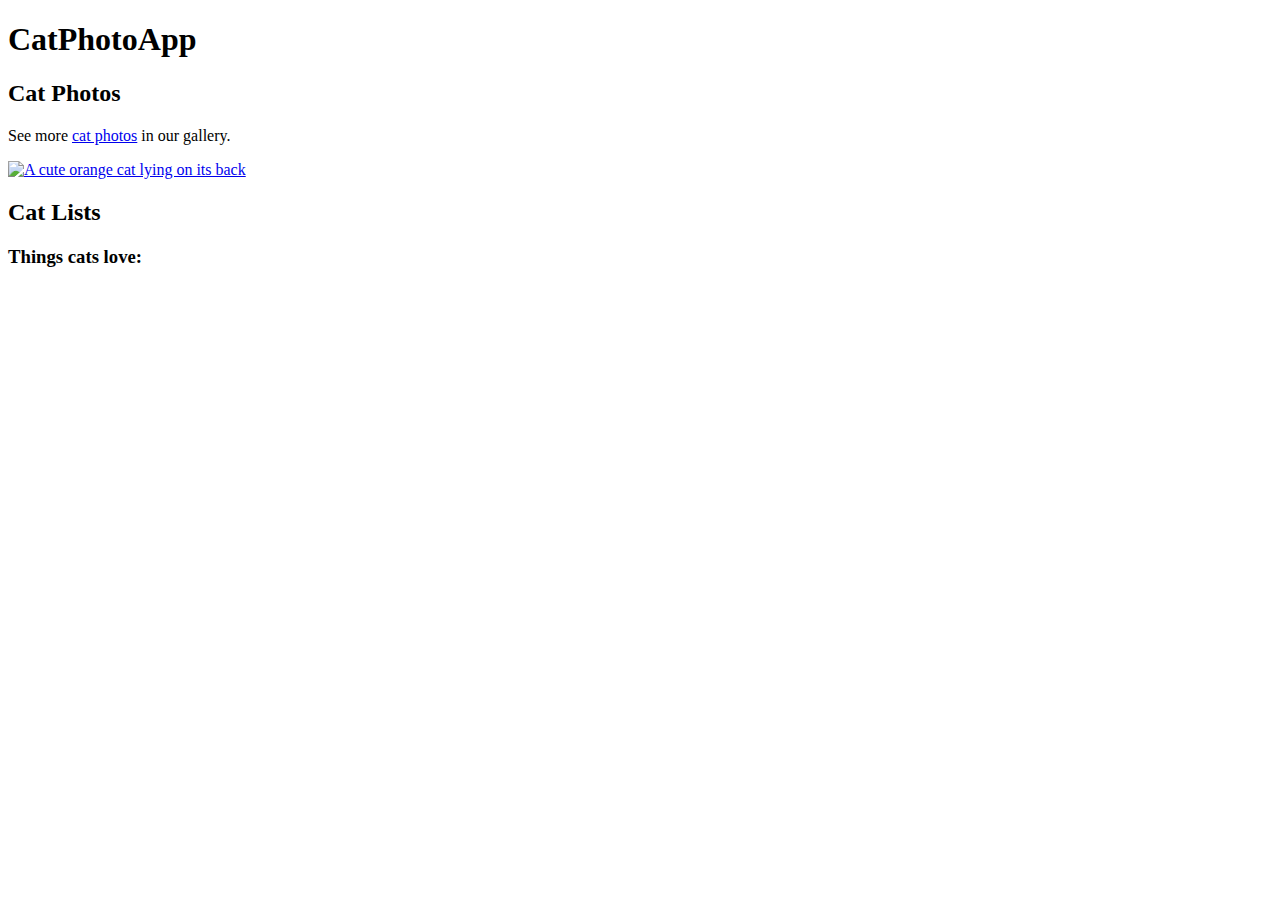
==== HTMLandCSS/LearnHTMLByBuildingACatPhotoApp.html @ 93528f0c "LearnHTMLByBuildingACatPhotoApp (19/69)" ====
<!DOCTYPE html>
<html lang="en">
<head>
	<meta charset="UTF-8">
	<title>LearnHTMLByBuildingACatPhotoApp</title>
</head>
<body>
<main>
	<h1>CatPhotoApp</h1>
	<section>
		<h2>Cat Photos</h2>
		<!-- TODO: Add link to cat photos -->
		<p>See more <a href="https://freecatphotoapp.com" target="_blank">cat photos</a> in our gallery.</p>
		<a href="https://freecatphotoapp.com"><img
				  src="https://cdn.freecodecamp.org/curriculum/cat-photo-app/relaxing-cat.jpg"
				  alt="A cute orange cat lying on its back"></a>
	</section>
	<section>
		<h2>Cat Lists</h2>
		<h3>Things cats love:</h3>
	</section>
</main>
</body>
</html>
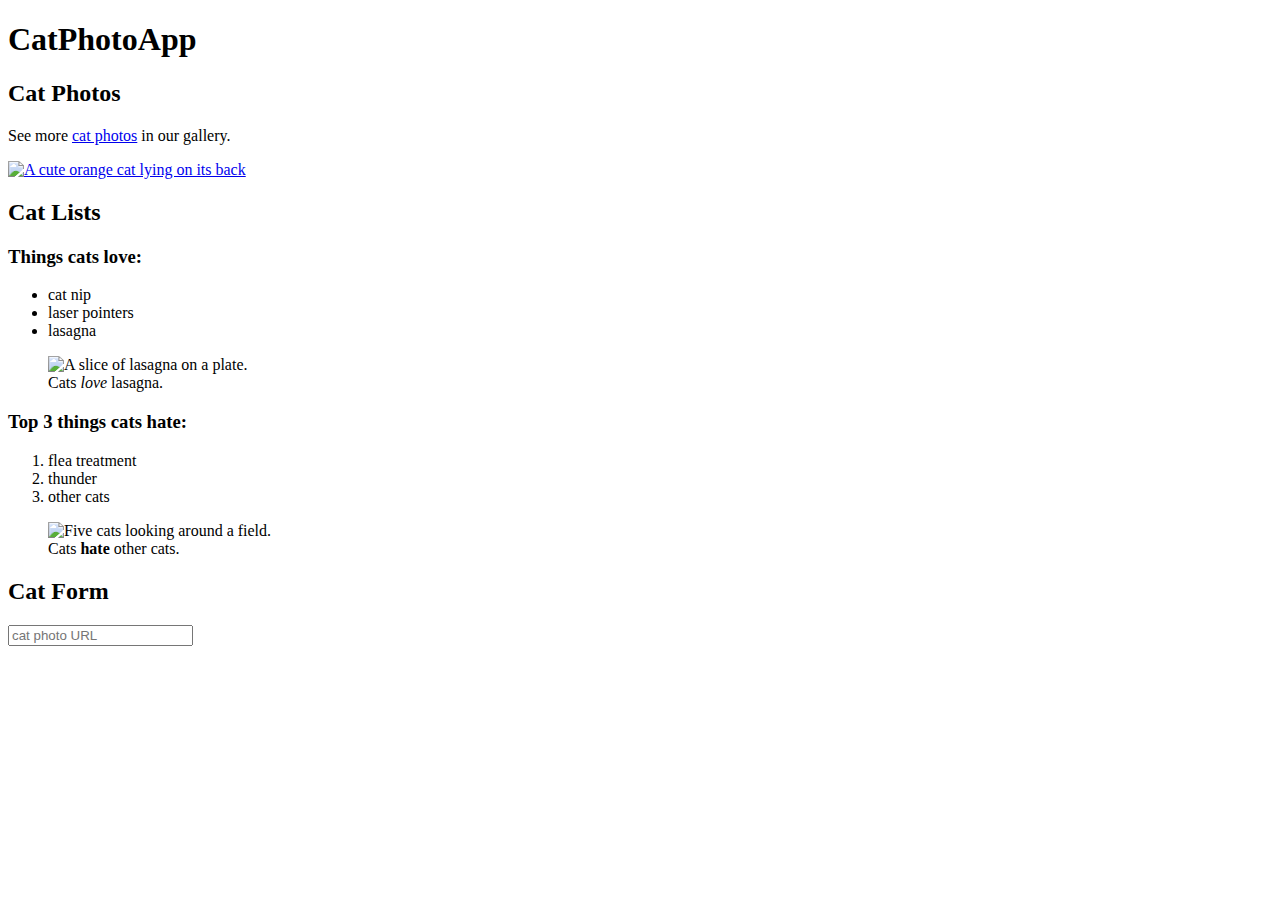
==== commit 2a582cc4: "LearnHTMLByBuildingACatPhotoApp (41/69)" ====
--- a/HTMLandCSS/LearnHTMLByBuildingACatPhotoApp.html
+++ b/HTMLandCSS/LearnHTMLByBuildingACatPhotoApp.html
@@ -18,6 +18,33 @@
 	<section>
 		<h2>Cat Lists</h2>
 		<h3>Things cats love:</h3>
+		<ul>
+			<li>cat nip</li>
+			<li>laser pointers</li>
+			<li>lasagna</li>
+		</ul>
+		<figure>
+			<img src="https://cdn.freecodecamp.org/curriculum/cat-photo-app/lasagna.jpg"
+			     alt="A slice of lasagna on a plate.">
+			<figcaption>Cats <em>love</em> lasagna.</figcaption>
+		</figure>
+		<h3>Top 3 things cats hate:</h3>
+		<ol>
+			<li>flea treatment</li>
+			<li>thunder</li>
+			<li>other cats</li>
+		</ol>
+		<figure>
+			<img src="https://cdn.freecodecamp.org/curriculum/cat-photo-app/cats.jpg"
+			     alt="Five cats looking around a field.">
+			<figcaption>Cats <strong>hate</strong> other cats.</figcaption>
+		</figure>
+	</section>
+	<section>
+		<h2>Cat Form</h2>
+		<form action="https://freecatphotoapp.com/submit-cat-photo">
+			<input type="text" name="catphotourl" placeholder="cat photo URL" required>
+		</form>
 	</section>
 </main>
 </body>
